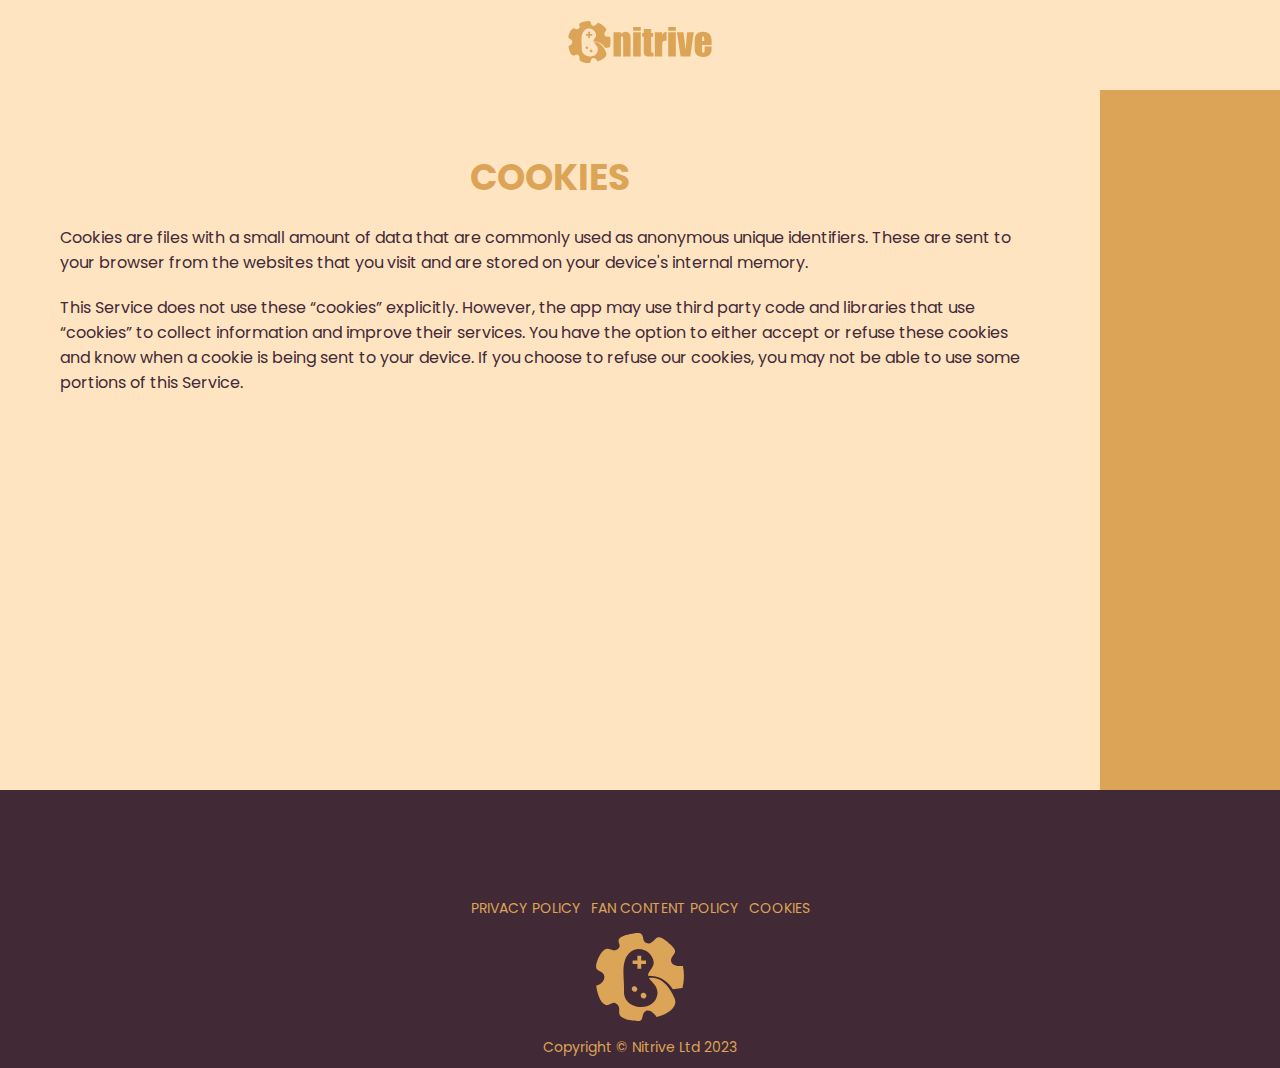
==== cookies.html @ e88c77e2 "Update files" ====
<!DOCTYPE html>
<html lang="en">
<head>
    <meta charset="UTF-8">
    <meta http-equiv="X-UA-Compatible" content="IE=edge">
    <meta name="viewport" content="width=device-width, user-scalable=yes, initial-scale=1.0, maximum-scale=10, minimum-scale=1.0">
    <title>Cookies- Nitrive</title>
    <script type="text/javascript" src="assets/scripts/functions.js"></script>
    <link rel="stylesheet" href="style.css">  
    <link rel="stylesheet" href="https://cdnjs.cloudflare.com/ajax/libs/font-awesome/6.4.2/css/all.min.css">
    <link rel="icon" type="image/x-icon" href="/assets/images/logo1.svg">
</head>
<body>
        <header>
            <nav>
                <a href="/"><img class="logo" src="assets/images/logo.svg"></a>
                <div class="mobile-menu">
                    <i class="fa fa-bars"></i>
                </div>
                <ul class="nav-list">
                    <li><a href="/">Home</a></li>
                    <li><a href="/about.html">About</a></li>
                    <li><a href="/">Contact</a></li>
                </ul>
            </nav>
        </header>
        <div class="banner">

        </div>
        <main class="main-container">
            <h1 class="title-page">Cookies</h1>
            <p>Cookies are files with a small amount of data that are commonly used as anonymous unique identifiers. These are sent to your browser from the websites that you visit and are stored on your device's internal memory.</p>
            <p>This Service does not use these “cookies” explicitly. However, the app may use third party code and libraries that use “cookies” to collect information and improve their services. You have the option to either accept or refuse these cookies and know when a cookie is being sent to your device. If you choose to refuse our cookies, you may not be able to use some portions of this Service.</p>
        </main>
        <footer>
            <div class="site-map">
                <ul>
                    <a href="privacy-policy.html"><li>Privacy Policy</li></a>
                    <a href=""><li>Fan Content Policy</li></a>
                    <a href="/cookies.html"><li>Cookies</li></a>
                </ul>
            </div>
            <div class="footer-logo">
                <img class="m-logo" src="assets/images/logo1.svg" alt="">
            </div>
            <div class="copyright">
                <span> Copyright &copy Nitrive Ltd 2023</span>
            </div>
        </footer>
        <script type="text/javascript" src="assets/scripts/mobile-navbar.js" ></script>
</body>

</html>
---- style.css ----
@import url('https://fonts.googleapis.com/css2?family=Poppins:wght@300;400;500;600;700;800;900&display=swap');

/* RESET */



*{
    margin: 0;
    padding: 0;
    font-family:'Poppins', sans-serif;
}
h1 {
    font-size: 36px;
    text-transform: uppercase;
    color: #dca456;
    padding: 10px;
    text-align: center;
}
h2 {
    color: #dca456;
    text-transform: uppercase;
    padding: 5px;
    font-size: 32;
}
h3 {
    color: #422936;
}
p {
    color: #422936;
    padding: 10px;
}

nav {
    display: flex;
    justify-content: space-around;
    align-items: center;
    height: 10vh;
    background-color: #ffe4c2

}

a {
    text-decoration: none;
    color: #dca456;
}
a:hover {
    color:  #422936;
    border-radius: 15px;
}

body {
    margin: 0;
    padding: 0;
    height: 100%;
    background-size: cover;
    background-color: #dca456;
}

ul {
    padding: 3px 50px;
}

/************** HEADER ****************/

.logo {
    width: 150px;
}

.nav-list {
    display: none;
    list-style: none;
}
.nav-list li {
    letter-spacing: 1px;
    margin-left: 15px;
}

.mobile-menu {
    display: none;
    color: #422936;
    cursor: pointer;
}

main {
    height: auto;
}

/************** FOOTER ****************/
footer {
    position: relative;
    width: 100%;
    display: block;
    align-items: center;
    align-content: center;
    padding-top: 100px;
    padding-bottom: 10px;
    background-color: #422936;
}
.site-map {
    font-size: small;
    text-transform: uppercase;
    align-items: center;
}
.site-map ul {
    list-style: none;
    display: flex;
    justify-content: center;
}
.site-map ul li {
    padding: 5px;
}

.footer-logo{
    padding-bottom: 10px;
    display: flex;
    align-items: center;
    justify-content: center;
    width: 100%;
}


.copyright {
    color: #dca456;
    text-align: center;
    font-size: smaller;
}





.banner {
    display: flex;
    position: relative;
    justify-content: center;
    background-repeat: no-repeat;
    background-size: cover;
    margin: 0;
}
.img-banner {
    width: 100%;
    height: auto;
}

.description {
    position: relative;
    display: flex;
    justify-content: center;
    margin-bottom: 25px;
}
.description p {
    padding-left: 20px;
    padding-right: 20px;
    font-size: 16px;
    width: 800px;
}

.banner-links {
    position: relative;
    display: flex;
    justify-content: center;
    margin-bottom: 50px;
}
.button-gp {
    width: 200px;
}



footer {
    padding-bottom: 10px;
}
.site-map ul {
    font-size: 14px;
}
.site-map ul li:hover {
    color: #ffe4c2;
}
.m-logo {
    width: 100px;
}
.copyright {
    font-size: 14px;
}

/* Responsive Desktop */

.main-container {
    max-width: 1000px;
    min-height: 600px;
    padding: 50px;
    background-color: #ffe4c2;
}


@media(max-width: 500px){
    body {
        height: 100%;
    }
    /*----- Main-----*/
    main {
        min-height: auto;
        padding-bottom: 50px;
    }
    .description {
        padding-left: 20px;
        padding-right: 20px;
        color: #422936;
        font-size: 12px;
    }
    .description p {
        font-size: 14px;
        width: 800px;
    }
    .button-gp {
        width: 100px;
    }
    /*----- Footer -----*/
    footer {
        margin: 0;
        padding-top: 10px;
        padding-bottom: 10px;
    }
    .site-map ul {
        font-size: 12px;
    }
    .site-map ul li:hover {
        color: #ffe4c2;
    }
    .m-logo {
        width: 80px;
    }
    .copyright {
        font-size: 12px;
    }
}

/* Mobile */

@media(max-width: 300px){
    /*----- Main-----*/
    main {
        min-height: auto;
        padding-bottom: 50px;
    }
    .description {
        color: #422936;
        font-size: 10px;
    }
    .button-gp {
        width: 100px;
    }



    /*----- Footer -----*/
    footer {
        padding-bottom: 10px;
    }
    .site-map ul {
        font-size: 10px;
    }
    .site-map ul li:hover {
        color: #ffe4c2;
    }
    .m-logo {
        width: 50px;
    }
    .copyright {
        font-size: 10px;
    }
}
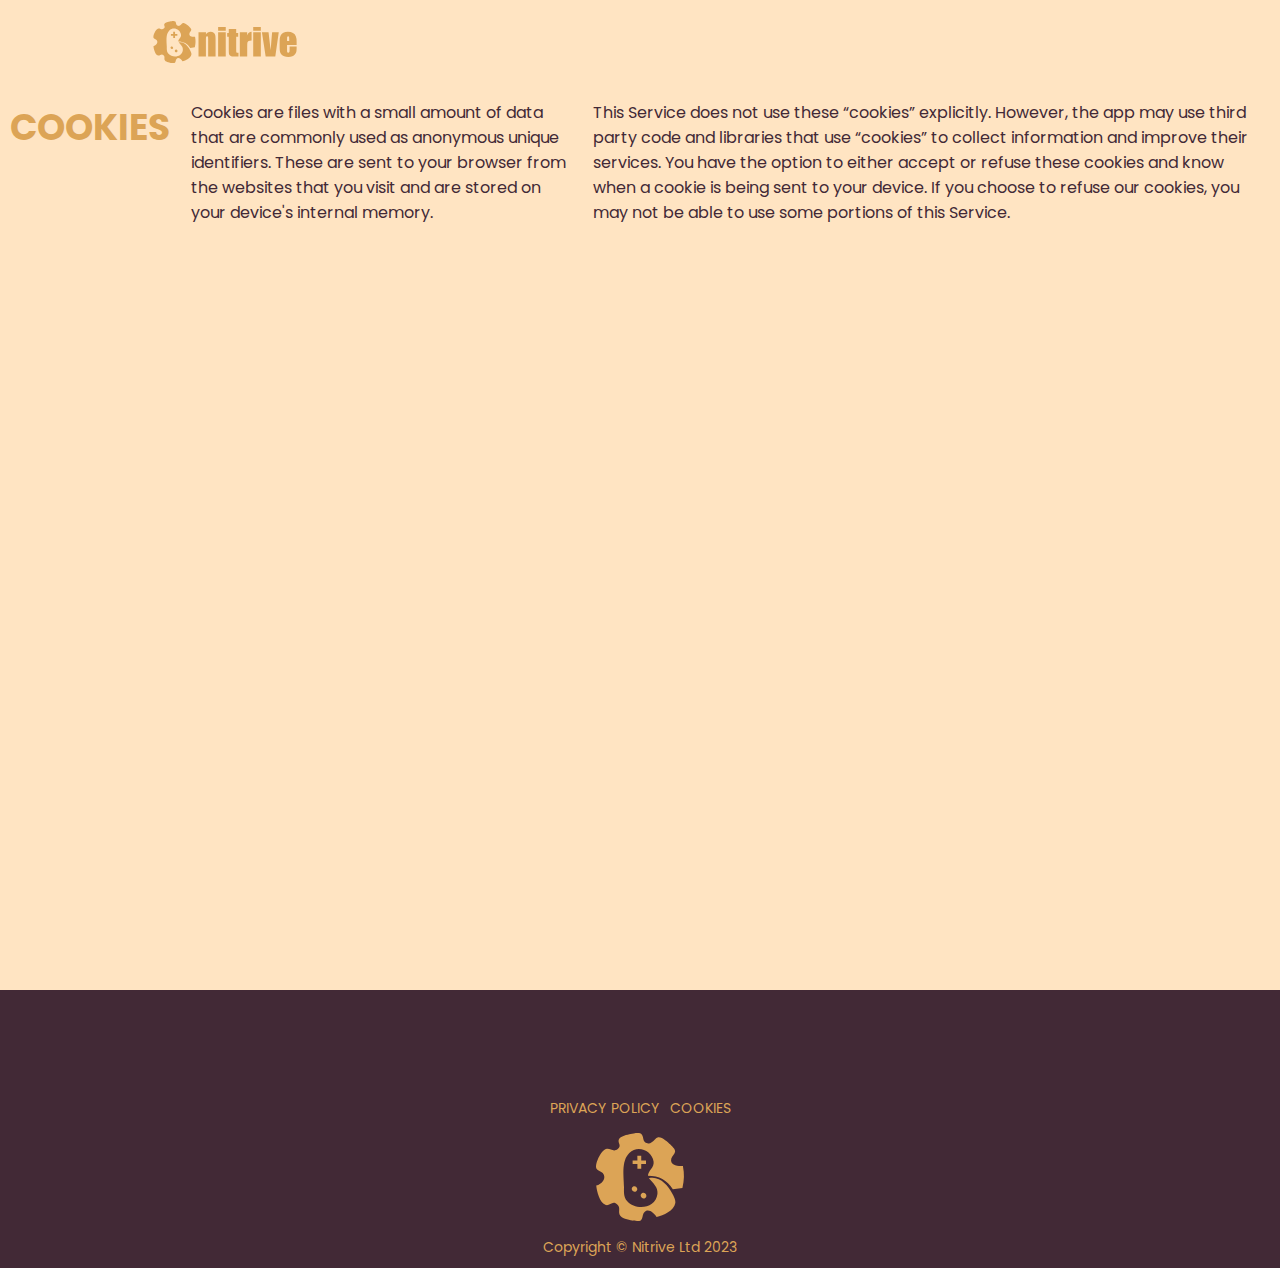
==== commit 09577ad8: "Update files" ====
--- a/cookies.html
+++ b/cookies.html
@@ -36,7 +36,6 @@
             <div class="site-map">
                 <ul>
                     <a href="privacy-policy.html"><li>Privacy Policy</li></a>
-                    <a href=""><li>Fan Content Policy</li></a>
                     <a href="/cookies.html"><li>Cookies</li></a>
                 </ul>
             </div>
--- a/style.css
+++ b/style.css
@@ -1,8 +1,6 @@
 @import url('https://fonts.googleapis.com/css2?family=Poppins:wght@300;400;500;600;700;800;900&display=swap');
 
 /* RESET */
-
-
 
 *{
     margin: 0;
@@ -30,9 +28,16 @@
     padding: 10px;
 }
 
+header{
+    background-color: #ffe4c2;
+    display: flex;
+    justify-content: center;
+}
 nav {
-    display: flex;
-    justify-content: space-around;
+    width: 100%;
+    max-width: 1000px;
+    display: flex;
+    justify-content: left;
     align-items: center;
     height: 10vh;
     background-color: #ffe4c2
@@ -63,6 +68,7 @@
 /************** HEADER ****************/
 
 .logo {
+    padding: 0px 10px;
     width: 150px;
 }
 
@@ -82,7 +88,7 @@
 }
 
 main {
-    height: auto;
+    min-height: 100vh;
 }
 
 /************** FOOTER ****************/
@@ -186,21 +192,18 @@
 /* Responsive Desktop */
 
 .main-container {
+    display: flex;
+    justify-content: center;
+    background-color: #ffe4c2;
+}
+.container {
     max-width: 1000px;
-    min-height: 600px;
-    padding: 50px;
-    background-color: #ffe4c2;
 }
 
 
 @media(max-width: 500px){
     body {
         height: 100%;
-    }
-    /*----- Main-----*/
-    main {
-        min-height: auto;
-        padding-bottom: 50px;
     }
     .description {
         padding-left: 20px;
@@ -238,11 +241,6 @@
 /* Mobile */
 
 @media(max-width: 300px){
-    /*----- Main-----*/
-    main {
-        min-height: auto;
-        padding-bottom: 50px;
-    }
     .description {
         color: #422936;
         font-size: 10px;
